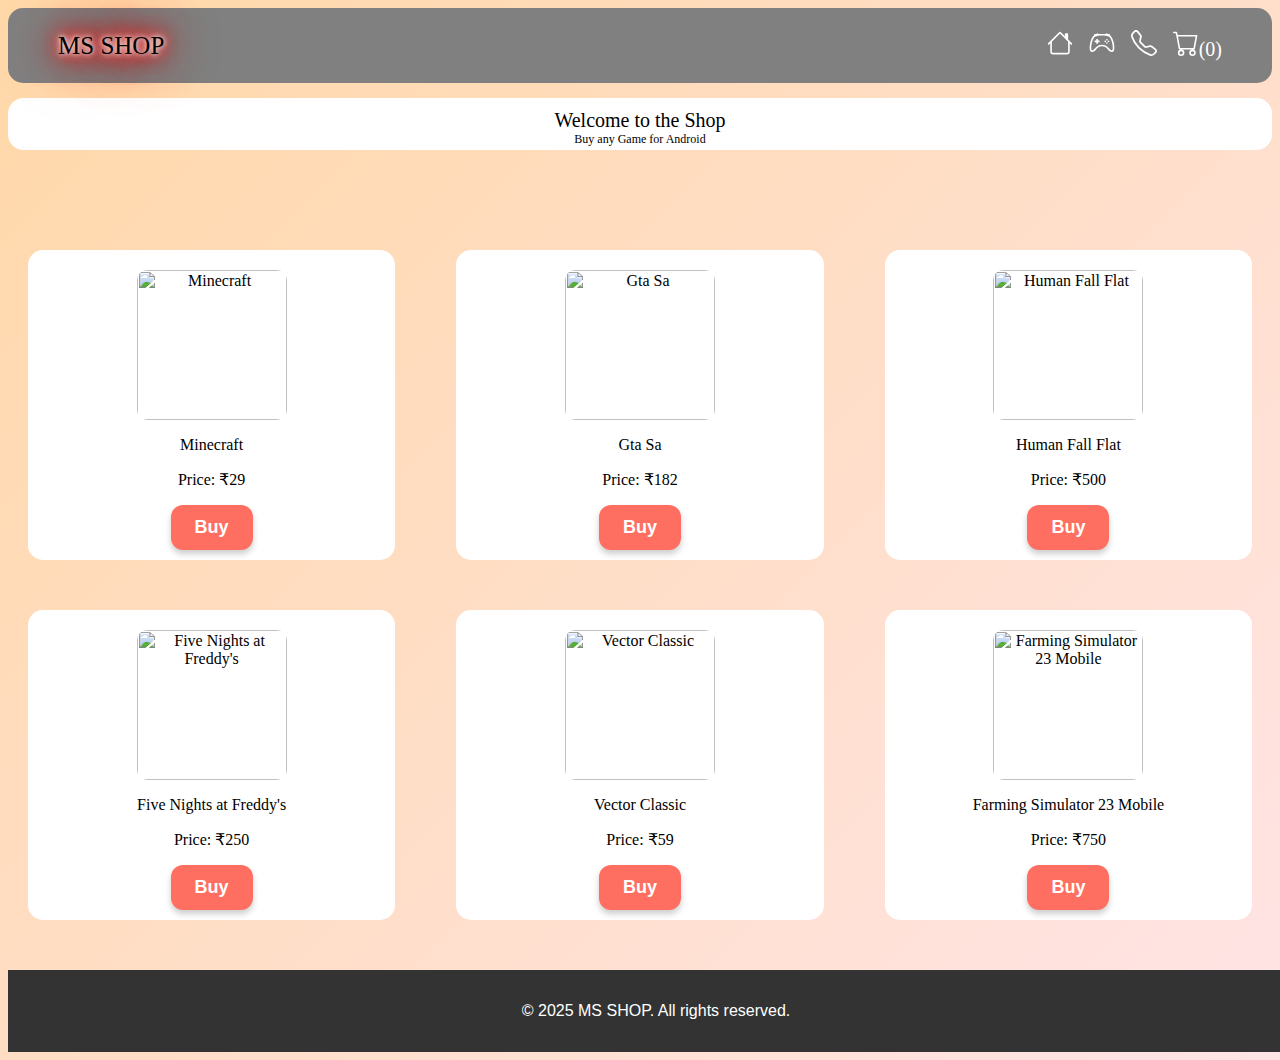
==== index.html @ c1078bce "Add files via upload" ====
<html lang="en">
<head>
   <link rel="stylesheet" href="style.css">
    <title>Document</title>
</head>
<body>
   <header> 
    <div class="logo">MS SHOP</div>
   <nav>
    <ul>
        <li id="home"><a href="#"><svg xmlns="http://www.w3.org/2000/svg" width="26" height="26" fill="currentColor" class="bi bi-house" viewBox="0 0 16 16">
            <path d="M8.707 1.5a1 1 0 0 0-1.414 0L.646 8.146a.5.5 0 0 0 .708.708L2 8.207V13.5A1.5 1.5 0 0 0 3.5 15h9a1.5 1.5 0 0 0 1.5-1.5V8.207l.646.647a.5.5 0 0 0 .708-.708L13 5.793V2.5a.5.5 0 0 0-.5-.5h-1a.5.5 0 0 0-.5.5v1.293zM13 7.207V13.5a.5.5 0 0 1-.5.5h-9a.5.5 0 0 1-.5-.5V7.207l5-5z"/>
          </svg></a></li>
        <li id="product"><a href="#"><svg xmlns="http://www.w3.org/2000/svg" width="26" height="26" fill="currentColor" class="bi bi-controller" viewBox="0 0 16 16">
            <path d="M11.5 6.027a.5.5 0 1 1-1 0 .5.5 0 0 1 1 0m-1.5 1.5a.5.5 0 1 0 0-1 .5.5 0 0 0 0 1m2.5-.5a.5.5 0 1 1-1 0 .5.5 0 0 1 1 0m-1.5 1.5a.5.5 0 1 0 0-1 .5.5 0 0 0 0 1m-6.5-3h1v1h1v1h-1v1h-1v-1h-1v-1h1z"/>
            <path d="M3.051 3.26a.5.5 0 0 1 .354-.613l1.932-.518a.5.5 0 0 1 .62.39c.655-.079 1.35-.117 2.043-.117.72 0 1.443.041 2.12.126a.5.5 0 0 1 .622-.399l1.932.518a.5.5 0 0 1 .306.729q.211.136.373.297c.408.408.78 1.05 1.095 1.772.32.733.599 1.591.805 2.466s.34 1.78.364 2.606c.024.816-.059 1.602-.328 2.21a1.42 1.42 0 0 1-1.445.83c-.636-.067-1.115-.394-1.513-.773-.245-.232-.496-.526-.739-.808-.126-.148-.25-.292-.368-.423-.728-.804-1.597-1.527-3.224-1.527s-2.496.723-3.224 1.527c-.119.131-.242.275-.368.423-.243.282-.494.575-.739.808-.398.38-.877.706-1.513.773a1.42 1.42 0 0 1-1.445-.83c-.27-.608-.352-1.395-.329-2.21.024-.826.16-1.73.365-2.606.206-.875.486-1.733.805-2.466.315-.722.687-1.364 1.094-1.772a2.3 2.3 0 0 1 .433-.335l-.028-.079zm2.036.412c-.877.185-1.469.443-1.733.708-.276.276-.587.783-.885 1.465a14 14 0 0 0-.748 2.295 12.4 12.4 0 0 0-.339 2.406c-.022.755.062 1.368.243 1.776a.42.42 0 0 0 .426.24c.327-.034.61-.199.929-.502.212-.202.4-.423.615-.674.133-.156.276-.323.44-.504C4.861 9.969 5.978 9.027 8 9.027s3.139.942 3.965 1.855c.164.181.307.348.44.504.214.251.403.472.615.674.318.303.601.468.929.503a.42.42 0 0 0 .426-.241c.18-.408.265-1.02.243-1.776a12.4 12.4 0 0 0-.339-2.406 14 14 0 0 0-.748-2.295c-.298-.682-.61-1.19-.885-1.465-.264-.265-.856-.523-1.733-.708-.85-.179-1.877-.27-2.913-.27s-2.063.091-2.913.27"/>
          </svg></a></li>
        <li  id="contact"><a href="#"><svg xmlns="http://www.w3.org/2000/svg" width="26" height="26" fill="currentColor" class="bi bi-telephone" viewBox="0 0 16 16">
            <path d="M3.654 1.328a.678.678 0 0 0-1.015-.063L1.605 2.3c-.483.484-.661 1.169-.45 1.77a17.6 17.6 0 0 0 4.168 6.608 17.6 17.6 0 0 0 6.608 4.168c.601.211 1.286.033 1.77-.45l1.034-1.034a.678.678 0 0 0-.063-1.015l-2.307-1.794a.68.68 0 0 0-.58-.122l-2.19.547a1.75 1.75 0 0 1-1.657-.459L5.482 8.062a1.75 1.75 0 0 1-.46-1.657l.548-2.19a.68.68 0 0 0-.122-.58zM1.884.511a1.745 1.745 0 0 1 2.612.163L6.29 2.98c.329.423.445.974.315 1.494l-.547 2.19a.68.68 0 0 0 .178.643l2.457 2.457a.68.68 0 0 0 .644.178l2.189-.547a1.75 1.75 0 0 1 1.494.315l2.306 1.794c.829.645.905 1.87.163 2.611l-1.034 1.034c-.74.74-1.846 1.065-2.877.702a18.6 18.6 0 0 1-7.01-4.42 18.6 18.6 0 0 1-4.42-7.009c-.362-1.03-.037-2.137.703-2.877z"/>
          </svg></a></li>
        <li class="cart"><a href="cart.html"><svg xmlns="http://www.w3.org/2000/svg" width="26" height="26" fill="currentColor" class="bi bi-cart" viewBox="0 0 16 16">
            <path d="M0 1.5A.5.5 0 0 1 .5 1H2a.5.5 0 0 1 .485.379L2.89 3H14.5a.5.5 0 0 1 .491.592l-1.5 8A.5.5 0 0 1 13 12H4a.5.5 0 0 1-.491-.408L2.01 3.607 1.61 2H.5a.5.5 0 0 1-.5-.5M3.102 4l1.313 7h8.17l1.313-7zM5 12a2 2 0 1 0 0 4 2 2 0 0 0 0-4m7 0a2 2 0 1 0 0 4 2 2 0 0 0 0-4m-7 1a1 1 0 1 1 0 2 1 1 0 0 1 0-2m7 0a1 1 0 1 1 0 2 1 1 0 0 1 0-2"/>
          </svg>(<span id="cart-count">0</span>)</a></li>
    </ul>
   </nav>
   </header>
   <div class="text">
    <p class="Welcome">Welcome to the Shop<br><span id="disclaimer">Buy any Game for Android</span></p>
  
  </div>
    <div class="games">
      <div class="game" data-id="1" data-name="Minecraft" data-price="29">
        <img src="https://play-lh.googleusercontent.com/27O5tpaYE82W6m30rJ_MX3-UvshlDM6O8oXDxb6GseYW2T7P8UNT19727MGmz-0q3w" alt="Minecraft">
        <p class="name">Minecraft</p>
        <p class="price">Price: ₹29</p>
        <button class="buy">Buy</button>
      </div>
      <div class="game" data-id="2" data-name="Gta Sa" data-price="182">
        <img src="https://play-lh.googleusercontent.com/XRlCpj22PFJuFK43QcE3u5RxmoNUed7YO_zG-6F1PCqjrBIIURbTBDvTgLVVIk5pNeY=w240-h480-rw" alt="Gta Sa">
        <p class="name">Gta Sa</p>
        <p class="price">Price: ₹182</p>
        <button class="buy">Buy</button>
      </div>
      <div class="game" data-id="3" data-name="Human Fall Flat" data-price="500">
        <img src="https://play-lh.googleusercontent.com/MGnk6sD18uYeVBR_gV0PxBYQIC0xN9aeC2UpDCQsEz1XYz9z90l8uentYIl5pb0ZSA" alt="Human Fall Flat">
        <p class="name">Human Fall Flat</p>
        <p class="price">Price: ₹500</p>
        <button class="buy">Buy</button>
      </div>
      <div class="game" data-id="4" data-name="Five Nights at Freddy's" data-price="250">
        <img src="https://play-lh.googleusercontent.com/myJ2kwywsCRglKkZuHBq6Aku9PX7HB75v-8KbnTK9JOPU6z0hpD9xtvjiTGqrn-e4eI=w240-h480-rw" alt="Five Nights at Freddy's">
        <p class="name">Five Nights at Freddy's</p>
        <p class="price">Price: ₹250</p>
        <button class="buy">Buy</button>
      </div>
      <div class="game" data-id="5" data-name="Vector Classic" data-price="59">
        <img src="https://play-lh.googleusercontent.com/ZNQukmcuKWamE99e69EdDOLPl0zfrl4zsDcIPIZs-ZC_4TYQaj58ch8-FxiOSudCVqU" alt="Vector Classic">
        <p class="name">Vector Classic</p>
        <p class="price">Price: ₹59</p>
        <button class="buy">Buy</button>
      </div>
      <div class="game" data-id="6" data-name="Farming Simulator 23 Mobile" data-price="750">
        <img src="https://play-lh.googleusercontent.com/ZqZ9mW1y-DW4kNHEC0WmzKbayuFhe_seQq-zUdqV4Dn-rmOKYQYljSYtMZCI0JWirw" alt="Farming Simulator 23 Mobile">
        <p class="name">Farming Simulator 23 Mobile</p>
        <p class="price">Price: ₹750</p>
        <button class="buy">Buy</button>
      </div>
      
      
    </div>
    <footer>
      <p>&copy; 2025 MS SHOP. All rights reserved.</p>
  </footer>
    <script src="script.js"></script>
</body>
</html>
---- style.css ----
body{
    background: linear-gradient(135deg, #FFD8A8, #FFE4E6);

    font-family: Arial, Helvetica, sans-serif;
}
header{
    background-color: grey;
    display: flex;
    justify-content: space-between;
    align-items: center;
    border-radius: 15px;
    height: 75px;
    font-family: gill sans;
}
nav ul{
    display: flex;
  gap: 1rem;
    list-style: none;
    margin-right: 50px;
    
}
nav a{
   color: white;
    text-decoration: none;
    font-size: 20px;
    
}

#home:hover::after{
    content: "Home";
    display: block; 
    text-align: center; 
    margin-top: 5px; 
    font-size: 14px; 
    color: black;
    position: fixed;
}
#product:hover::after{
    content: "Product";
    display: block; 
    text-align: center; 
    margin-top: 5px; 
    font-size: 14px; 
    color: black;
    position: fixed;
}
#contact:hover::after{
    content: "Contact";
    display: block; 
    text-align: center; 
    margin-top: 5px; 
    font-size: 14px; 
    color: black;
    position: fixed;
}
#cart:hover::after{
    content: "Cart";
    display: block; 
    text-align: center; 
    margin-top: 5px; 
    font-size: 14px; 
    color: black;
    position: fixed;
}

nav a:hover{
    text-decoration: underline;
}
.logo{
    margin-left: 50px;
    font-size: 25px;
    text-shadow: 
    0 0 5px #fff, 
    0 0 10px #fff, 
    0 0 15px red, 
    0 0 20px red, 
    0 0 30px red, 
    0 0 40px red, 
    0 0 50px red, 
    0 0 75px red; 
}
.text{
    background-color: white;
    text-align: center;
    font-family:gill sans mt;
    height: 50px;
    border: 1px solid white;
    margin-top: 15px;
    border-radius: 15px;
}
.welcome{
    margin-top: 10px;
    font-size: 20px;

}
#disclaimer{
    margin-top: 5px;
    font-size: 12px;
}
.games{
    display: flex;
    flex: 1fr 1fr 1fr;
    justify-content: space-between;
    margin-top: 50px;
    margin-left: 20px;
    margin-right: 20px;
    flex-wrap: wrap;


}
.games img{
    width: 150px;
    height: 150px;
    border-radius: 10px;
    margin-top: 20px;
}
.game{
    background-color: white;
    width: 30%;
   text-align: center;
   border-radius: 15px;
   font-family: cambria;
   margin-top: 50px;
  
}
.buy {
    background-color: #FF6F61; 
    color: white;
    font-size: 18px;
    font-weight: bold;
    padding: 12px 24px;
    border-radius: 12px; 
    border: none;
    box-shadow: 0 4px 6px rgba(0, 0, 0, 0.2);
    cursor: pointer;
    transition: all 0.3s ease;
    font-family: Arial, Helvetica, sans-serif;
    margin-bottom: 10px;
  }
  
  
  .buy:hover {
    background-color: teal;
    transform: translateY(-3px); 
    box-shadow: 0 6px 10px rgba(0, 0, 0, 0.3); 
  }
  
 
  .buy:active {
    background-color: teal; 
    transform: translateY(1px); 
    box-shadow: 0 3px 5px rgba(0, 0, 0, 0.2); 
  }
  footer {
    text-align: center;
    background-color: #333;
    color: #fff;
    padding: 1rem;
    bottom: 0;
    width: 100%;
    margin-top: 50px;
}

@media screen and (max-width:600px){
    header{
        height: 75px;
    }
    .logo{
        margin-left: 25px;
        font-size: 25px;
    }
    nav a{
        font-size: 15px;
    }
    nav ul{
        margin-right: 25px;
    }
    #home:hover::after{
       margin-top: 2px; 
        font-size: 14px;   
    }
    #product:hover::after{
       margin-top: 2px; 
        font-size: 14px; 
    }
    #contact:hover::after{
        margin-top: 2px; 
        font-size: 14px;
    }
    #cart:hover::after{
        margin-top: 2px; 
        font-size: 14px; 
    }
    .games img{
        width: 100px;
        height: 100px;
        
    }
}
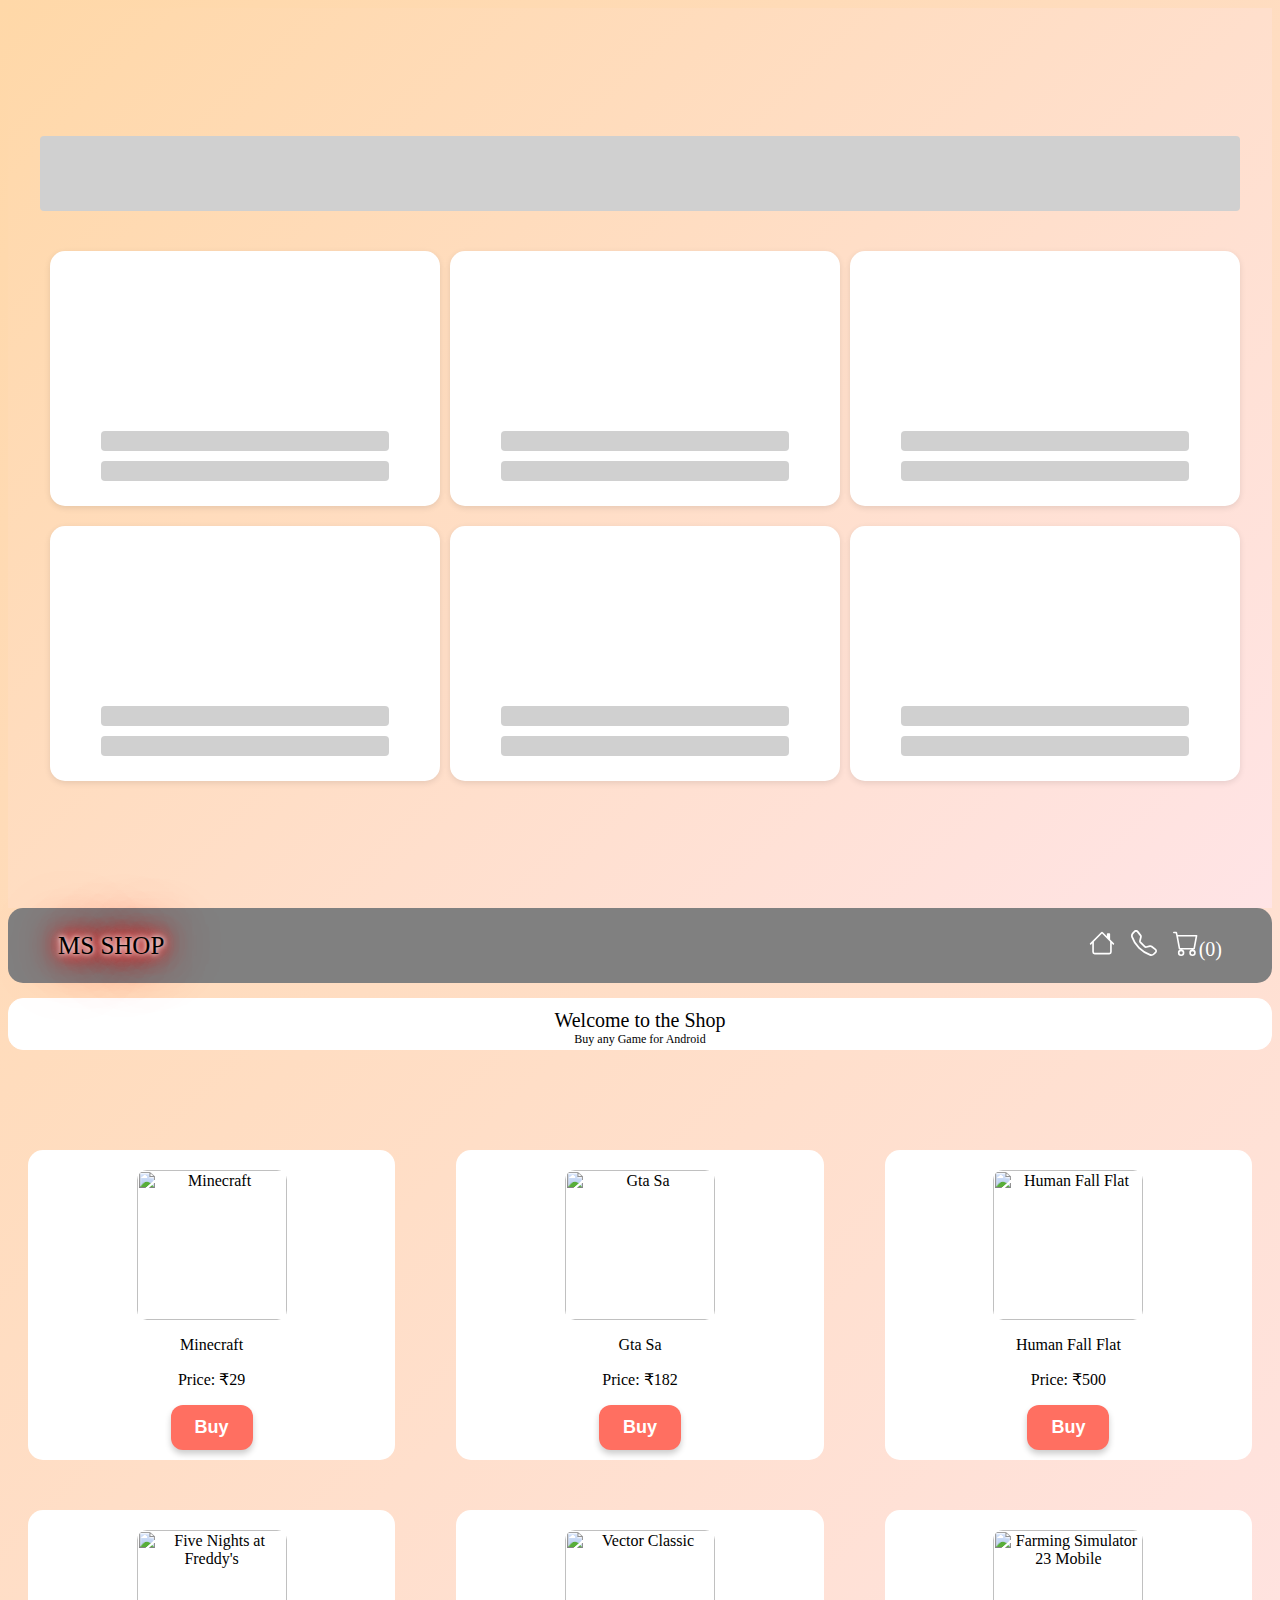
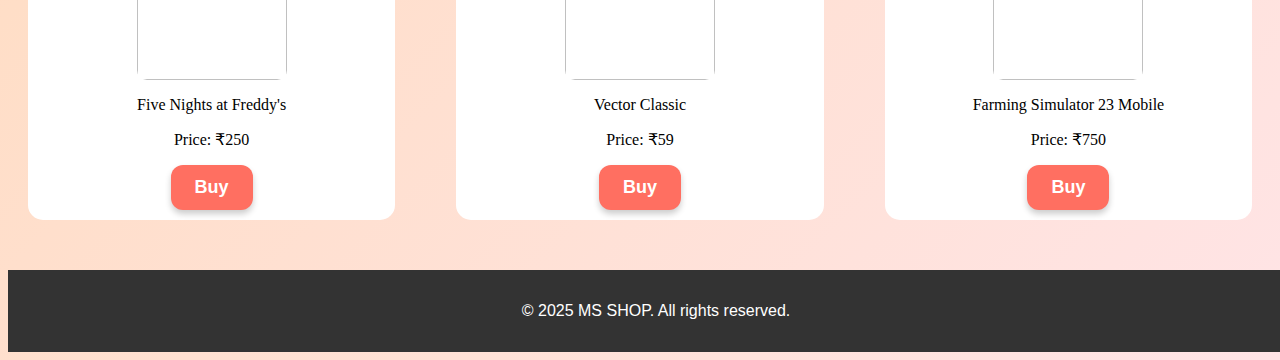
==== commit ed00dc0a: "Add files via upload" ====
--- a/index.html
+++ b/index.html
@@ -4,18 +4,56 @@
     <title>Document</title>
 </head>
 <body>
+  <div class="preloader">
+    <div class="preloader-content">
+        <div class="skeleton skeleton-header"></div>
+        <div style="display: flex; flex-wrap: wrap; justify-content: center;">
+            <div class="skeleton skeleton-game">
+                <div class="skeleton-image"></div>
+                <div class="skeleton skeleton-text"></div>
+                <div class="skeleton skeleton-text"></div>
+            </div>
+            <div class="skeleton skeleton-game">
+                <div class="skeleton-image"></div>
+                <div class="skeleton skeleton-text"></div>
+                <div class="skeleton skeleton-text"></div>
+            </div>
+            <div class="skeleton skeleton-game">
+                <div class="skeleton-image"></div>
+                <div class="skeleton skeleton-text"></div>
+                <div class="skeleton skeleton-text"></div>
+            </div>
+        </div>
+        <div style="display: flex; flex-wrap: wrap; justify-content: center;">
+          <div class="skeleton skeleton-game">
+              <div class="skeleton-image"></div>
+              <div class="skeleton skeleton-text"></div>
+              <div class="skeleton skeleton-text"></div>
+          </div>
+          <div class="skeleton skeleton-game">
+              <div class="skeleton-image"></div>
+              <div class="skeleton skeleton-text"></div>
+              <div class="skeleton skeleton-text"></div>
+          </div>
+          <div class="skeleton skeleton-game">
+              <div class="skeleton-image"></div>
+              <div class="skeleton skeleton-text"></div>
+              <div class="skeleton skeleton-text"></div>
+          </div>
+      </div>
+    </div>
+</div>
+
    <header> 
+    
     <div class="logo">MS SHOP</div>
    <nav>
     <ul>
         <li id="home"><a href="#"><svg xmlns="http://www.w3.org/2000/svg" width="26" height="26" fill="currentColor" class="bi bi-house" viewBox="0 0 16 16">
             <path d="M8.707 1.5a1 1 0 0 0-1.414 0L.646 8.146a.5.5 0 0 0 .708.708L2 8.207V13.5A1.5 1.5 0 0 0 3.5 15h9a1.5 1.5 0 0 0 1.5-1.5V8.207l.646.647a.5.5 0 0 0 .708-.708L13 5.793V2.5a.5.5 0 0 0-.5-.5h-1a.5.5 0 0 0-.5.5v1.293zM13 7.207V13.5a.5.5 0 0 1-.5.5h-9a.5.5 0 0 1-.5-.5V7.207l5-5z"/>
           </svg></a></li>
-        <li id="product"><a href="#"><svg xmlns="http://www.w3.org/2000/svg" width="26" height="26" fill="currentColor" class="bi bi-controller" viewBox="0 0 16 16">
-            <path d="M11.5 6.027a.5.5 0 1 1-1 0 .5.5 0 0 1 1 0m-1.5 1.5a.5.5 0 1 0 0-1 .5.5 0 0 0 0 1m2.5-.5a.5.5 0 1 1-1 0 .5.5 0 0 1 1 0m-1.5 1.5a.5.5 0 1 0 0-1 .5.5 0 0 0 0 1m-6.5-3h1v1h1v1h-1v1h-1v-1h-1v-1h1z"/>
-            <path d="M3.051 3.26a.5.5 0 0 1 .354-.613l1.932-.518a.5.5 0 0 1 .62.39c.655-.079 1.35-.117 2.043-.117.72 0 1.443.041 2.12.126a.5.5 0 0 1 .622-.399l1.932.518a.5.5 0 0 1 .306.729q.211.136.373.297c.408.408.78 1.05 1.095 1.772.32.733.599 1.591.805 2.466s.34 1.78.364 2.606c.024.816-.059 1.602-.328 2.21a1.42 1.42 0 0 1-1.445.83c-.636-.067-1.115-.394-1.513-.773-.245-.232-.496-.526-.739-.808-.126-.148-.25-.292-.368-.423-.728-.804-1.597-1.527-3.224-1.527s-2.496.723-3.224 1.527c-.119.131-.242.275-.368.423-.243.282-.494.575-.739.808-.398.38-.877.706-1.513.773a1.42 1.42 0 0 1-1.445-.83c-.27-.608-.352-1.395-.329-2.21.024-.826.16-1.73.365-2.606.206-.875.486-1.733.805-2.466.315-.722.687-1.364 1.094-1.772a2.3 2.3 0 0 1 .433-.335l-.028-.079zm2.036.412c-.877.185-1.469.443-1.733.708-.276.276-.587.783-.885 1.465a14 14 0 0 0-.748 2.295 12.4 12.4 0 0 0-.339 2.406c-.022.755.062 1.368.243 1.776a.42.42 0 0 0 .426.24c.327-.034.61-.199.929-.502.212-.202.4-.423.615-.674.133-.156.276-.323.44-.504C4.861 9.969 5.978 9.027 8 9.027s3.139.942 3.965 1.855c.164.181.307.348.44.504.214.251.403.472.615.674.318.303.601.468.929.503a.42.42 0 0 0 .426-.241c.18-.408.265-1.02.243-1.776a12.4 12.4 0 0 0-.339-2.406 14 14 0 0 0-.748-2.295c-.298-.682-.61-1.19-.885-1.465-.264-.265-.856-.523-1.733-.708-.85-.179-1.877-.27-2.913-.27s-2.063.091-2.913.27"/>
-          </svg></a></li>
-        <li  id="contact"><a href="#"><svg xmlns="http://www.w3.org/2000/svg" width="26" height="26" fill="currentColor" class="bi bi-telephone" viewBox="0 0 16 16">
+
+        <li  id="contact"><a href="contact.html"><svg xmlns="http://www.w3.org/2000/svg" width="26" height="26" fill="currentColor" class="bi bi-telephone" viewBox="0 0 16 16">
             <path d="M3.654 1.328a.678.678 0 0 0-1.015-.063L1.605 2.3c-.483.484-.661 1.169-.45 1.77a17.6 17.6 0 0 0 4.168 6.608 17.6 17.6 0 0 0 6.608 4.168c.601.211 1.286.033 1.77-.45l1.034-1.034a.678.678 0 0 0-.063-1.015l-2.307-1.794a.68.68 0 0 0-.58-.122l-2.19.547a1.75 1.75 0 0 1-1.657-.459L5.482 8.062a1.75 1.75 0 0 1-.46-1.657l.548-2.19a.68.68 0 0 0-.122-.58zM1.884.511a1.745 1.745 0 0 1 2.612.163L6.29 2.98c.329.423.445.974.315 1.494l-.547 2.19a.68.68 0 0 0 .178.643l2.457 2.457a.68.68 0 0 0 .644.178l2.189-.547a1.75 1.75 0 0 1 1.494.315l2.306 1.794c.829.645.905 1.87.163 2.611l-1.034 1.034c-.74.74-1.846 1.065-2.877.702a18.6 18.6 0 0 1-7.01-4.42 18.6 18.6 0 0 1-4.42-7.009c-.362-1.03-.037-2.137.703-2.877z"/>
           </svg></a></li>
         <li class="cart"><a href="cart.html"><svg xmlns="http://www.w3.org/2000/svg" width="26" height="26" fill="currentColor" class="bi bi-cart" viewBox="0 0 16 16">
--- a/style.css
+++ b/style.css
@@ -161,6 +161,79 @@
     margin-top: 50px;
 }
 
+.preloader {
+    display: flex;
+    justify-content: center;
+    align-items: center;
+    min-height: 100vh;
+    background: linear-gradient(135deg, #FFD8A8, #FFE4E6);
+  }
+  
+  .preloader-content {
+    width: 100%;
+    padding: 20px;
+    max-width: 1200px;
+  }
+  
+  @keyframes skeleton-loading {
+    0% {
+      background-color: #e0e0e0;
+    }
+    50% {
+      background-color: #f0f0f0;
+    }
+    100% {
+      background-color: #e0e0e0;
+    }
+  }
+  
+  .skeleton {
+    animation: skeleton-loading 1.5s infinite ease-in-out;
+    border-radius: 4px;
+  }
+  
+  .skeleton-header {
+    height: 75px;
+    background-color: #d0d0d0;
+    margin-bottom: 20px;
+  }
+  
+  .skeleton-games {
+    display: flex;
+    flex-wrap: wrap;
+    justify-content: center;
+    gap: 20px;
+  }
+  
+  .skeleton-game {
+    margin-top: 20px;
+    margin-left: 10px;
+    background-color: white;
+    width: 30%;
+    text-align: center;
+    border-radius: 15px;
+    padding: 15px;
+    box-shadow: 0 2px 6px rgba(0, 0, 0, 0.1);
+  }
+  
+  .skeleton-image {
+    width: 100%;
+    height: 150px;
+    background-color: white;
+    border-radius: 10px;
+    margin-bottom: 15px;
+  }
+  
+  .skeleton-text {
+    width: 80%;
+    height: 20px;
+    background-color: #d0d0d0;
+    margin: 10px auto;
+  }
+  
+  
+    
+  
 @media screen and (max-width:600px){
     header{
         height: 75px;
@@ -196,4 +269,12 @@
         height: 100px;
         
     }
+    .skeleton-game {
+        width: 45%;
+      }
+    
+      .skeleton-image {
+        height: 120px;
+      }
+    
 }